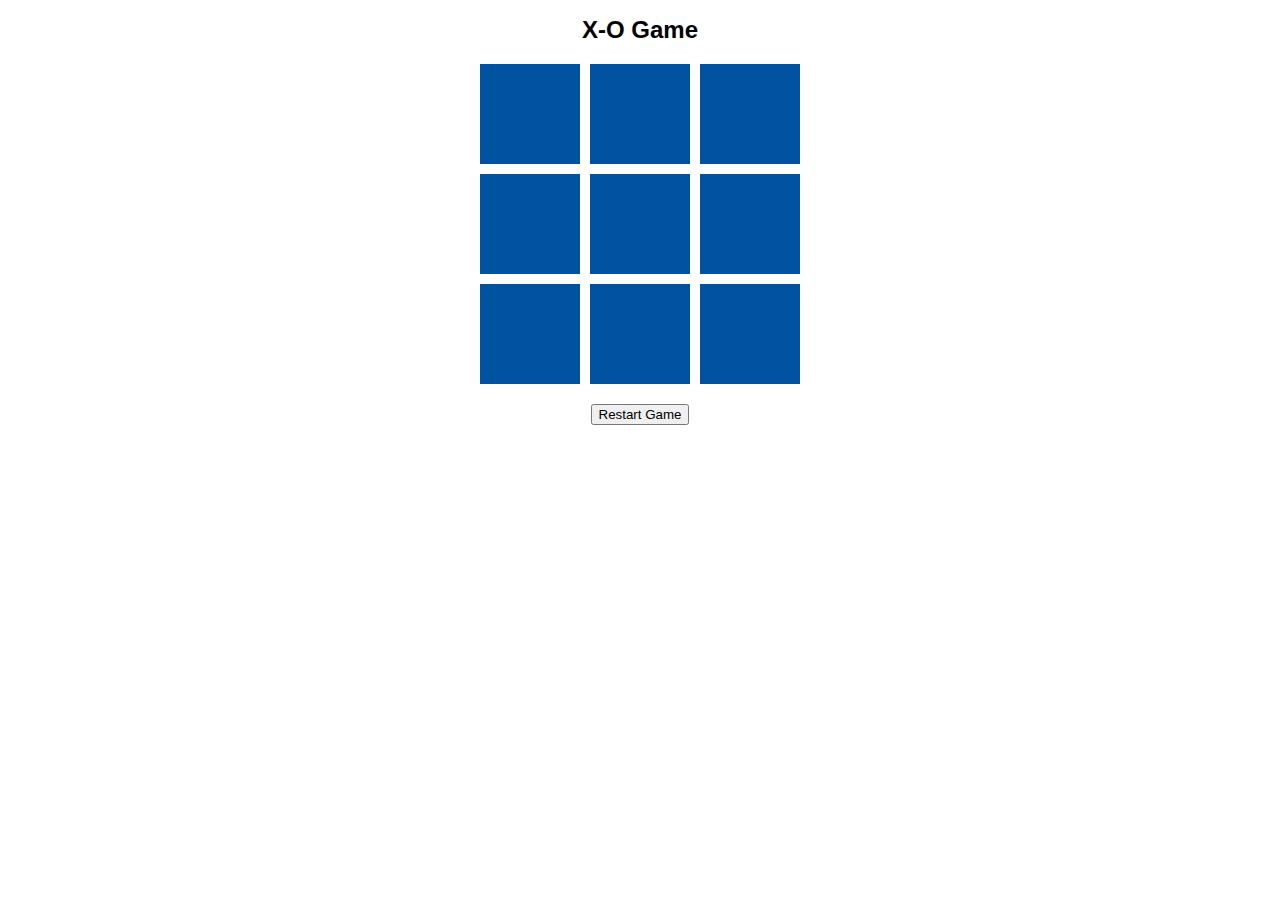
==== X-O Game/xo.html @ 6fac58bb "Add files via upload" ====
<!DOCTYPE html>
<html lang="en">
<head>
    <meta charset="UTF-8">
    <meta name="viewport" content="width=device-width, initial-scale=1.0">
    <title>X-O Game</title>
    <style>
        body {
            font-family: Arial, sans-serif;
            text-align: center;
        }

        h1 {
            font-size: 24px;
        }

        .game-container {
            margin-top: 20px;
        }

        .board {
            display: grid;
            grid-template-columns: repeat(3, 100px);
            grid-gap: 10px;
            justify-content: center;
        }

        .cell {
            width: 100px;
            height: 100px;
            font-size: 2.5em;
            font-weight: 900;
            display: flex;
            align-items: center;
            justify-content: center;
            cursor: pointer;
            background-color: #0152a1;
            color: #f0f0f0;
        }

        .message {
            margin-top: 20px;
            font-size: 18px;
            font-weight: bold;
        }
    </style>
</head>
<body>
    <h1>X-O Game</h1>
    <div class="game-container">
        <div class="board" id="board">
            <div class="cell" onclick="makeMove(0)"></div>
            <div class="cell" onclick="makeMove(1)"></div>
            <div class="cell" onclick="makeMove(2)"></div>
            <div class="cell" onclick="makeMove(3)"></div>
            <div class="cell" onclick="makeMove(4)"></div>
            <div class="cell" onclick="makeMove(5)"></div>
            <div class="cell" onclick="makeMove(6)"></div>
            <div class="cell" onclick="makeMove(7)"></div>
            <div class="cell" onclick="makeMove(8)"></div>
        </div>
        <div class="message" id="message"></div>
        <button onclick="resetBoard()">Restart Game</button>
    </div>

    <script>
        // JavaScript code for the game logic
        let currentPlayer = "X";
        const board = Array(9).fill("");
        const winningCombos = [
            [0, 1, 2], [3, 4, 5], [6, 7, 8],
            [0, 3, 6], [1, 4, 7], [2, 5, 8],
            [0, 4, 8], [2, 4, 6]
        ];

        const boardElement = document.getElementById("board");
        const messageElement = document.getElementById("message");

        function makeMove(cellIndex) {
            if (board[cellIndex] === "" && !checkWinner()) {
                board[cellIndex] = currentPlayer;
                renderBoard();
                if (checkWinner()) {
                    messageElement.textContent = `Player ${currentPlayer} wins!`;
                } else if (board.every((cell) => cell !== "")) {
                    messageElement.textContent = "It's a tie!";
                } else {
                    currentPlayer = currentPlayer === "X" ? "O" : "X";
                }
            }
        }

        function renderBoard() {
            board.forEach((cell, index) => {
                boardElement.children[index].textContent = cell;
            });
        }

        function checkWinner() {
            for (const combo of winningCombos) {
                const [a, b, c] = combo;
                if (board[a] && board[a] === board[b] && board[a] === board[c]) {
                    return true;
                }
            }
            return false;
        }

        function resetBoard() {
            board.fill("");
            currentPlayer = "X";
            renderBoard();
            messageElement.textContent = "";
        }
    </script>
</body>
</html>
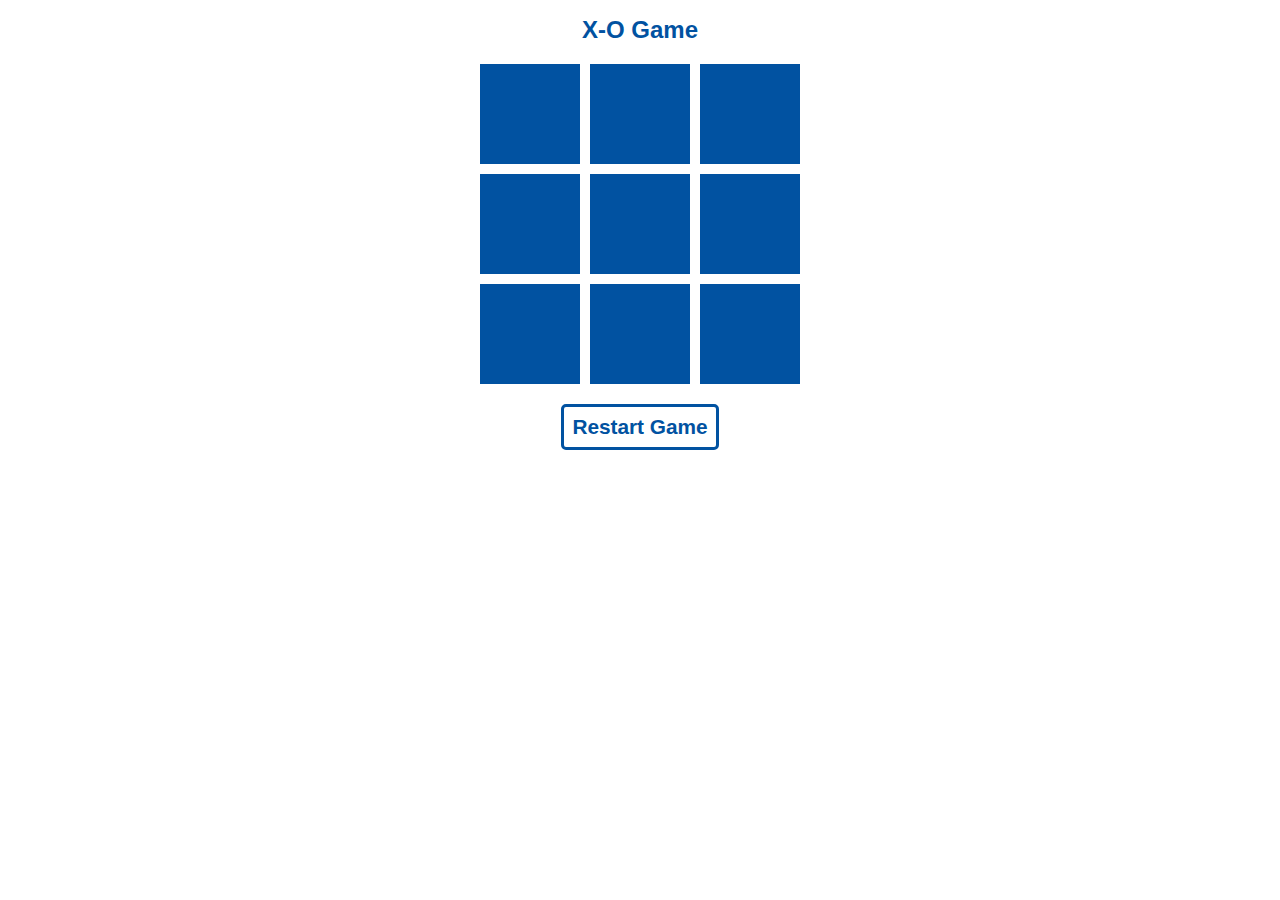
==== commit 446b345f: "Add files via upload" ====
--- a/X-O Game/xo.html
+++ b/X-O Game/xo.html
@@ -4,6 +4,7 @@
     <meta charset="UTF-8">
     <meta name="viewport" content="width=device-width, initial-scale=1.0">
     <title>X-O Game</title>
+    <link rel="stylesheet" href="style.css">
     <style>
         body {
             font-family: Arial, sans-serif;
@@ -12,6 +13,7 @@
 
         h1 {
             font-size: 24px;
+            color: #0152a1;
         }
 
         .game-container {
@@ -35,14 +37,36 @@
             justify-content: center;
             cursor: pointer;
             background-color: #0152a1;
-            color: #f0f0f0;
+            color: #fff;
         }
 
         .message {
             margin-top: 20px;
+            margin-bottom: 20px;
             font-size: 18px;
             font-weight: bold;
         }
+
+        .resetit {
+            background-color: #fff;
+            color: #0152a1;
+            border: 3px #0152a1 solid ;
+            font-size: 1.3em;
+            font-weight: 700;
+            border-radius: 5px;
+            padding: 8px;
+            cursor: pointer;
+        }
+
+        #finishgame {
+            display: none;
+            position: absolute;
+            top: 0;
+            width: 100%;
+            height: 100%;
+            z-index: -2;
+        }
+
     </style>
 </head>
 <body>
@@ -60,7 +84,24 @@
             <div class="cell" onclick="makeMove(8)"></div>
         </div>
         <div class="message" id="message"></div>
-        <button onclick="resetBoard()">Restart Game</button>
+        <div id="finishgame">
+            <div class="confetti">
+                <div class="confetti-piece"></div>
+                <div class="confetti-piece"></div>
+                <div class="confetti-piece"></div>
+                <div class="confetti-piece"></div>
+                <div class="confetti-piece"></div>
+                <div class="confetti-piece"></div>
+                <div class="confetti-piece"></div>
+                <div class="confetti-piece"></div>
+                <div class="confetti-piece"></div>
+                <div class="confetti-piece"></div>
+                <div class="confetti-piece"></div>
+                <div class="confetti-piece"></div>
+                <div class="confetti-piece"></div>
+            </div>
+        </div>
+        <button class="resetit" onclick="resetBoard()">Restart Game</button>
     </div>
 
     <script>
@@ -82,6 +123,7 @@
                 renderBoard();
                 if (checkWinner()) {
                     messageElement.textContent = `Player ${currentPlayer} wins!`;
+                    document.getElementById("finishgame").style = "display:block;";
                 } else if (board.every((cell) => cell !== "")) {
                     messageElement.textContent = "It's a tie!";
                 } else {
@@ -89,10 +131,11 @@
                 }
             }
         }
-
+        
         function renderBoard() {
             board.forEach((cell, index) => {
                 boardElement.children[index].textContent = cell;
+                document.getElementById("finishgame").style = "display: none;";
             });
         }
 
--- a/X-O Game/style.css
+++ b/X-O Game/style.css
@@ -0,0 +1,134 @@
+.confetti {
+    display: flex;
+    justify-content: center;
+    align-items: center;
+    position: absolute;
+    width: 100%;
+    height: 100%;
+    overflow: hidden;
+    z-index: 1000;
+}
+.confetti-piece {
+    position: absolute;
+    width: 10px;
+    height: 30px;
+    background: #ffd300;
+    top: 0;
+    opacity: 0;
+}
+.confetti-piece:nth-child(1) {
+    left: 7%;
+    -webkit-transform: rotate(-40deg);
+    -webkit-animation: makeItRain 1000ms infinite ease-out;
+    -webkit-animation-delay: 182ms;
+    -webkit-animation-duration: 1116ms;
+}
+.confetti-piece:nth-child(2) {
+    left: 14%;
+    -webkit-transform: rotate(4deg);
+    -webkit-animation: makeItRain 1000ms infinite ease-out;
+    -webkit-animation-delay: 161ms;
+    -webkit-animation-duration: 1076ms;
+}
+.confetti-piece:nth-child(3) {
+    left: 21%;
+    -webkit-transform: rotate(-51deg);
+    -webkit-animation: makeItRain 1000ms infinite ease-out;
+    -webkit-animation-delay: 481ms;
+    -webkit-animation-duration: 1103ms;
+}
+.confetti-piece:nth-child(4) {
+    left: 28%;
+    -webkit-transform: rotate(61deg);
+    -webkit-animation: makeItRain 1000ms infinite ease-out;
+    -webkit-animation-delay: 334ms;
+    -webkit-animation-duration: 708ms;
+}
+.confetti-piece:nth-child(5) {
+    left: 35%;
+    -webkit-transform: rotate(-52deg);
+    -webkit-animation: makeItRain 1000ms infinite ease-out;
+    -webkit-animation-delay: 302ms;
+    -webkit-animation-duration: 776ms;
+}
+.confetti-piece:nth-child(6) {
+    left: 42%;
+    -webkit-transform: rotate(38deg);
+    -webkit-animation: makeItRain 1000ms infinite ease-out;
+    -webkit-animation-delay: 180ms;
+    -webkit-animation-duration: 1168ms;
+}
+.confetti-piece:nth-child(7) {
+    left: 49%;
+    -webkit-transform: rotate(11deg);
+    -webkit-animation: makeItRain 1000ms infinite ease-out;
+    -webkit-animation-delay: 395ms;
+    -webkit-animation-duration: 1200ms;
+}
+.confetti-piece:nth-child(8) {
+    left: 56%;
+    -webkit-transform: rotate(49deg);
+    -webkit-animation: makeItRain 1000ms infinite ease-out;
+    -webkit-animation-delay: 14ms;
+    -webkit-animation-duration: 887ms;
+}
+.confetti-piece:nth-child(9) {
+    left: 63%;
+    -webkit-transform: rotate(-72deg);
+    -webkit-animation: makeItRain 1000ms infinite ease-out;
+    -webkit-animation-delay: 149ms;
+    -webkit-animation-duration: 805ms;
+}
+.confetti-piece:nth-child(10) {
+    left: 70%;
+    -webkit-transform: rotate(10deg);
+    -webkit-animation: makeItRain 1000ms infinite ease-out;
+    -webkit-animation-delay: 351ms;
+    -webkit-animation-duration: 1059ms;
+}
+.confetti-piece:nth-child(11) {
+    left: 77%;
+    -webkit-transform: rotate(4deg);
+    -webkit-animation: makeItRain 1000ms infinite ease-out;
+    -webkit-animation-delay: 307ms;
+    -webkit-animation-duration: 1132ms;
+}
+.confetti-piece:nth-child(12) {
+    left: 84%;
+    -webkit-transform: rotate(42deg);
+    -webkit-animation: makeItRain 1000ms infinite ease-out;
+    -webkit-animation-delay: 464ms;
+    -webkit-animation-duration: 776ms;
+}
+.confetti-piece:nth-child(13) {
+    left: 91%;
+    -webkit-transform: rotate(-72deg);
+    -webkit-animation: makeItRain 1000ms infinite ease-out;
+    -webkit-animation-delay: 429ms;
+    -webkit-animation-duration: 818ms;
+}
+.confetti-piece:nth-child(odd) {
+    background: #7431e8;
+}
+.confetti-piece:nth-child(even) {
+    z-index: 1;
+}
+.confetti-piece:nth-child(4n) {
+    width: 5px;
+    height: 12px;
+    -webkit-animation-duration: 2000ms;
+}
+.confetti-piece:nth-child(3n) {
+    width: 3px;
+    height: 10px;
+    -webkit-animation-duration: 2500ms;
+    -webkit-animation-delay: 1000ms;
+}
+.confetti-piece:nth-child(4n-7) {
+  background: red;
+}
+@-webkit-keyframes makeItRain {
+    from {opacity: 0;}
+    50% {opacity: 1;}
+    to {-webkit-transform: translateY(350px);}
+}